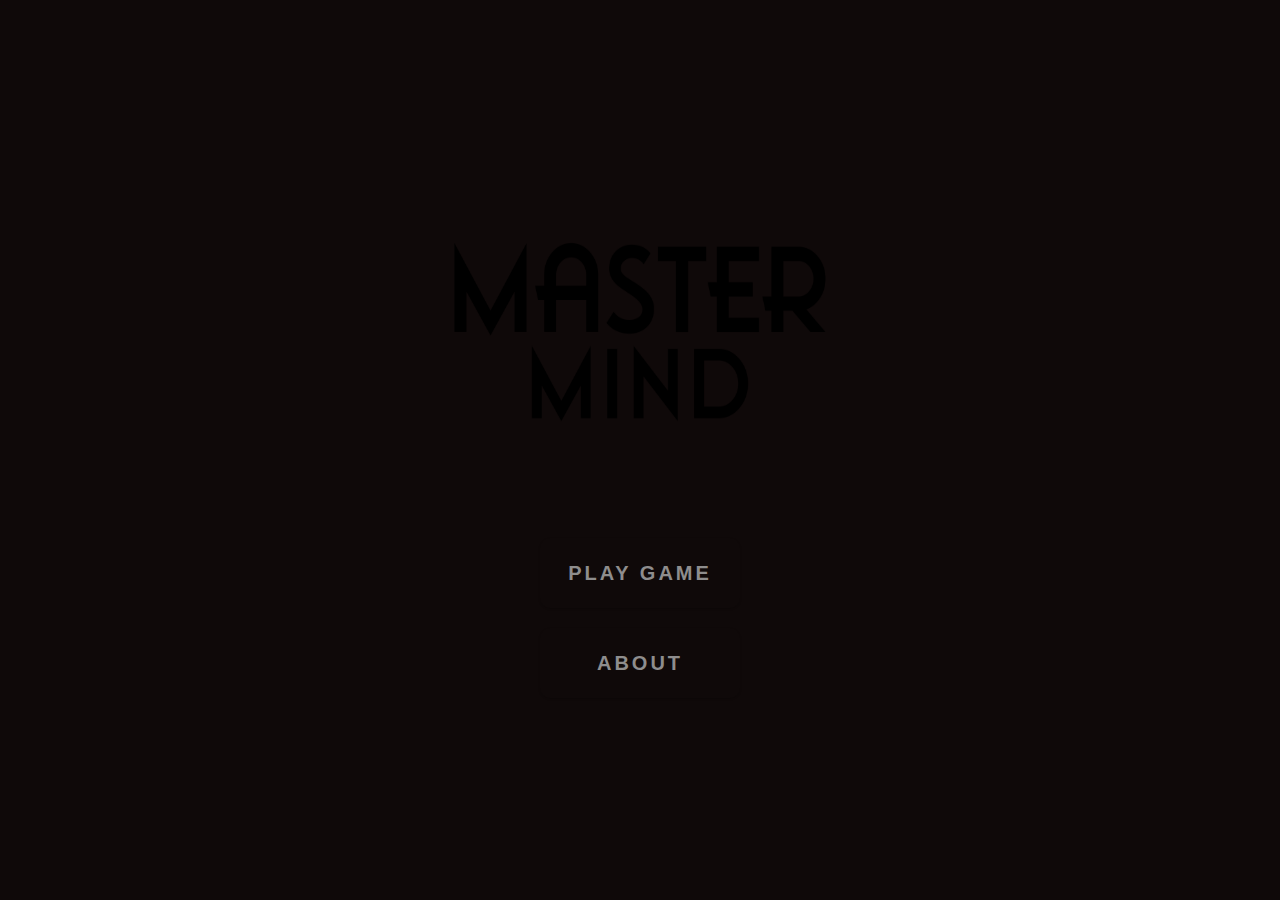
==== index.html @ 2756c881 "carga inicial" ====
<!DOCTYPE html>
<html lang="en">
  <head>
    <meta charset="UTF-8" />
    <meta name="viewport" content="width=device-width, initial-scale=1.0" />
    <link rel="stylesheet" href="css/style.css" />
    <title>Document</title>
  </head>
  <body>
    <div class="container-principal">
      
      <div class="imagen"><img src="img/master-mind.png" alt="" /></div>

      <button>
        PLAY GAME
        <span></span>
        <span></span>
        <span></span>
        <span></span>
      </button>
      <button>
        ABOUT
        <span></span>
        <span></span>
        <span></span>
        <span></span>
      </button>
     
    </div>
  </body>
</html>
---- css/style.css ----
body{
    display: flex;
    background-color: rgb(15, 9, 9);
    justify-content: center;
    margin-top: 6em;
}

.container-principal {
    display: flex;
   
    flex-direction: column;
    justify-content: center;
    align-items: center;
    
    
    width: 40em ;
    height: 40em ;
}

.imagen img{
    width:25em;
    height: 25em;  
    animation-name: sombra;
    animation-duration: 8s;
    animation-iteration-count: infinite;
    
}

@keyframes sombra{
    0%{
        filter: drop-shadow(5px 3px 5px rgb(240, 51, 51));
    }
    25%{
        filter: drop-shadow(5px 3px 5px rgb(193, 35, 232));
    }
    50%{
        filter: drop-shadow(5px 3px 5px rgb(234, 240, 51));
    }
    75%{
        filter: drop-shadow(5px 3px 5px rgb(58, 232, 35));
    }
    100%{
        filter: drop-shadow(5px 3px 5px rgb(77, 132, 249));
    }
}

.pulse:hover,
.pulse:focus {
  -webkit-animation: pulse 1s;
          animation: pulse 1s;
  box-shadow: 0 0 0 2em rgba(255, 255, 255, 0);
}

@-webkit-keyframes pulse {
  0% {
    box-shadow: 0 0 0 0 var(--hover);
  }
}

@keyframes pulse {
  0% {
    box-shadow: 0 0 0 0 var(--hover);
  }
}
.close:hover,
.close:focus {
  box-shadow: inset -3.5em 0 0 0 var(--hover), inset 3.5em 0 0 0 var(--hover);
}
.pulse {
    --color: #95ef6e;
    --hover: #6ec6ef;
  }
  button {
    color: var(--color);
    -webkit-transition: 0.25s;
    transition: 0.25s;
  }
  button:hover, button:focus {
    border-color: var(--hover);
    color: #fff;
  }
  button {
    background: none;
    width: 10em;
    border: 2px solid;
    font: inherit;
    line-height: 1;
    margin: 0.5em;
    padding: 1em 2em;
    border-radius: 5px;
  }
  
  h1 {
    font-weight: 400;
  }
  
  code {
    color: #e4cb58;
    font: inherit;
  }
 
button{
    width:200px;
    height:70px;
    /* background: linear-gradient(to left top, #c32c71 50%, #b33771 50%); */

    border-style: none;
    border-radius: 10px;
    color:#8e8d8d;
    font-size: 20px;
    letter-spacing: 3px;
    font-family: Arial, Helvetica, sans-serif;
    font-weight: 600;
    outline: none;
    cursor: pointer;
    position: relative;
    padding: 0px;
    overflow: hidden;
    transition: all .5s;
    box-shadow: 0px 1px 2px rgba(0,0,0,.2);
}
button span{
    position: absolute;
    display: block;
}
button span:nth-child(1){
    height: 3px;
    width:200px;
    top:0px;
    left:-200px;
    background: linear-gradient(to right, rgba(0,0,0,0), #b0f68d);
    border-top-right-radius: 1px;
    border-bottom-right-radius: 1px;
    animation: span1 2s linear infinite;
    animation-delay: 1s;
}

@keyframes span1{
    0%{
        left:-200px
    }
    100%{
        left:200px;
    }
}
button span:nth-child(2){
    height: 70px;
    width: 3px;
    top:-70px;
    right:0px;
    background: linear-gradient(to bottom, rgba(0,0,0,0), rgb(249, 72, 69));
   
    border-bottom-left-radius: 1px;
    border-bottom-right-radius: 1px;
    animation: span2 2s linear infinite;
    animation-delay: 2s;
}
@keyframes span2{
    0%{
        top:-70px;
    }
    100%{
        top:70px;
    }
}
button span:nth-child(3){
    height:3px;
    width:200px;
    right:-200px;
    bottom: 0px;
    background: linear-gradient(to left, rgba(0,0,0,0), #ca8df6);
    border-top-left-radius: 1px;
    border-bottom-left-radius: 1px;
    animation: span3 2s linear infinite;
    animation-delay: 3s;
}
@keyframes span3{
    0%{
        right:-200px;
    }
    100%{
        right: 200px;
    }
}

button span:nth-child(4){
    height:70px;
    width:3px;
    bottom:-70px;
    left:0px;
    background: linear-gradient(to top, rgba(0,0,0,0), #f6e58d);
    border-top-right-radius: 1px;
    border-top-left-radius: 1px;
    animation: span4 2s linear infinite;
    animation-delay: 4s;
}
@keyframes span4{
    0%{
        bottom: -70px;
    }
    100%{
        bottom:70px;
    }
}

button:hover{
    transition: all .5s;
    transform: rotate(-3deg) scale(1.1);
    box-shadow: 0px 3px 5px rgba(0,0,0,.4);
}
button:hover span{
    animation-play-state: paused;
}
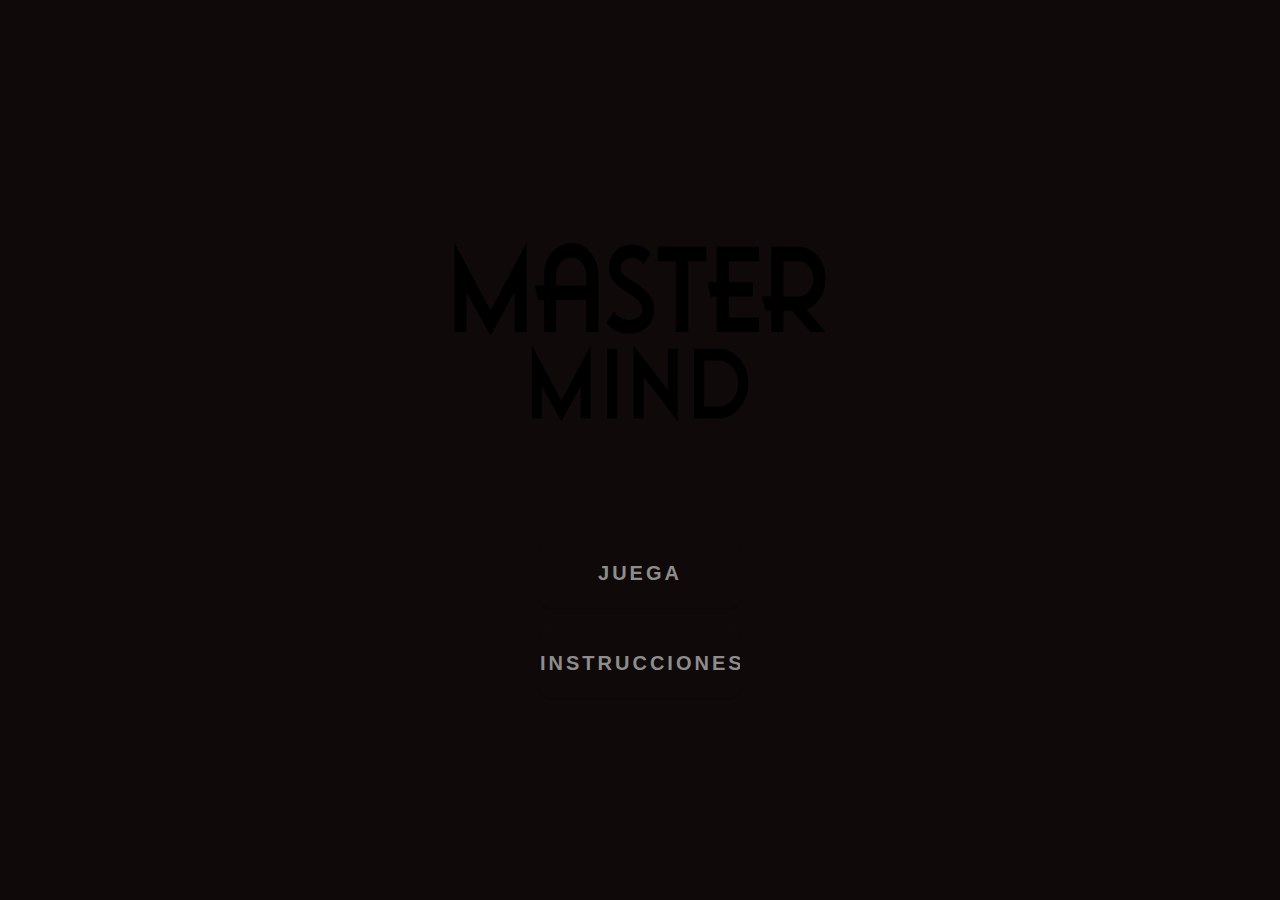
==== commit 7dfae285: "primer flujo de juego ejecutable completo" ====
--- a/index.html
+++ b/index.html
@@ -11,15 +11,15 @@
       
       <div class="imagen"><img src="img/master-mind.png" alt="" /></div>
 
-      <button>
-        PLAY GAME
+      <button id="btn-play">
+        JUEGA
         <span></span>
         <span></span>
         <span></span>
         <span></span>
       </button>
-      <button>
-        ABOUT
+      <button id="btn-about">
+        INSTRUCCIONES
         <span></span>
         <span></span>
         <span></span>
@@ -27,5 +27,6 @@
       </button>
      
     </div>
+    <script src="./js/main.js"></script>
   </body>
 </html>
--- a/css/style.css
+++ b/css/style.css
@@ -211,3 +211,7 @@
 button:hover span{
     animation-play-state: paused;
 }
+
+/* -------------------------------------------------------------------------------------------> */
+/* GAME */
+
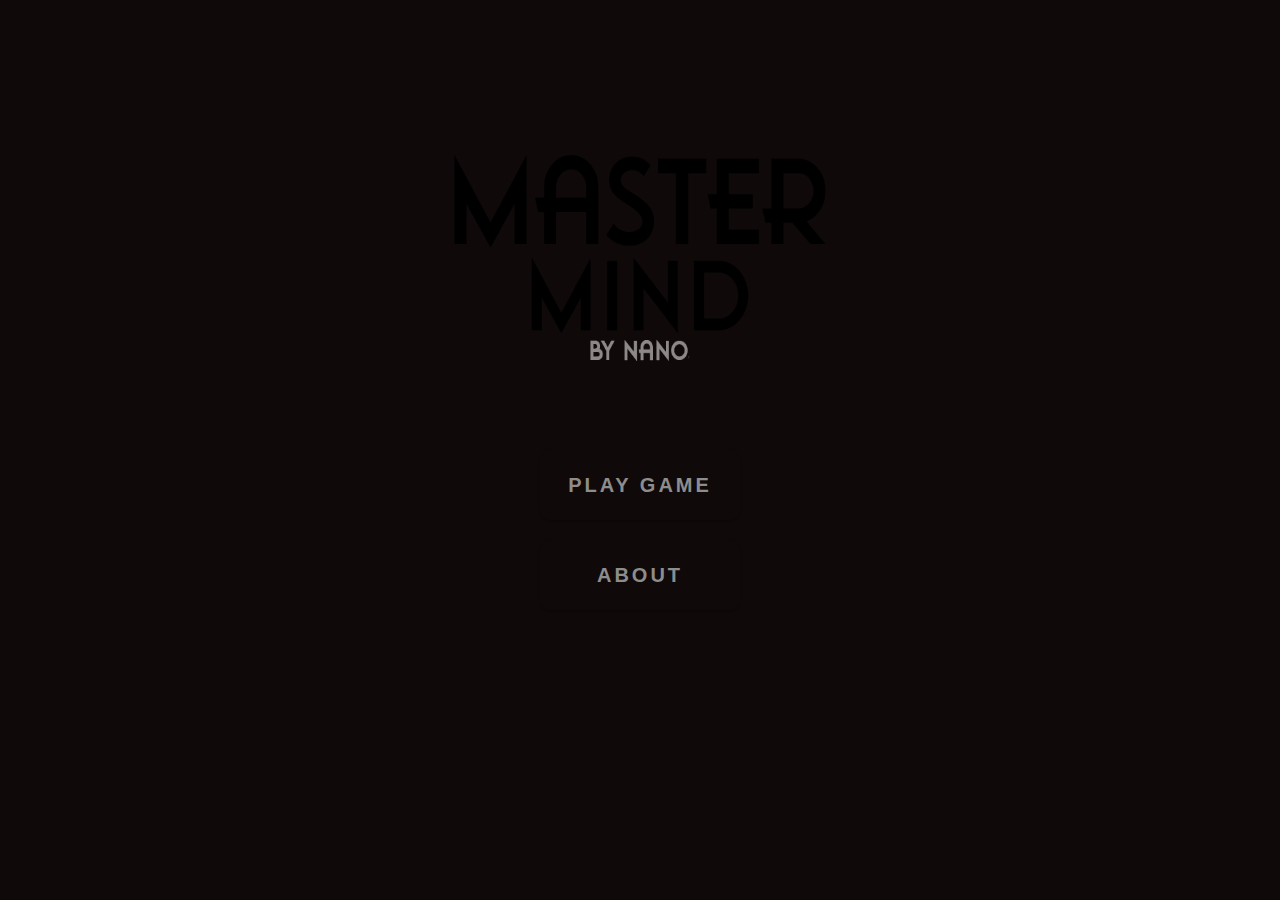
==== commit 275d98a8: "primera version funcional" ====
--- a/index.html
+++ b/index.html
@@ -9,17 +9,17 @@
   <body>
     <div class="container-principal">
       
-      <div class="imagen"><img src="img/master-mind.png" alt="" /></div>
+      <div class="imagen"><img src="img/master-mind3.png" alt="" /></div>
 
       <button id="btn-play">
-        JUEGA
+        PLAY GAME
         <span></span>
         <span></span>
         <span></span>
         <span></span>
       </button>
       <button id="btn-about">
-        INSTRUCCIONES
+        ABOUT
         <span></span>
         <span></span>
         <span></span>
--- a/css/style.css
+++ b/css/style.css
@@ -2,17 +2,14 @@
     display: flex;
     background-color: rgb(15, 9, 9);
     justify-content: center;
-    margin-top: 6em;
+   
 }
 
 .container-principal {
     display: flex;
-   
     flex-direction: column;
     justify-content: center;
     align-items: center;
-    
-    
     width: 40em ;
     height: 40em ;
 }
